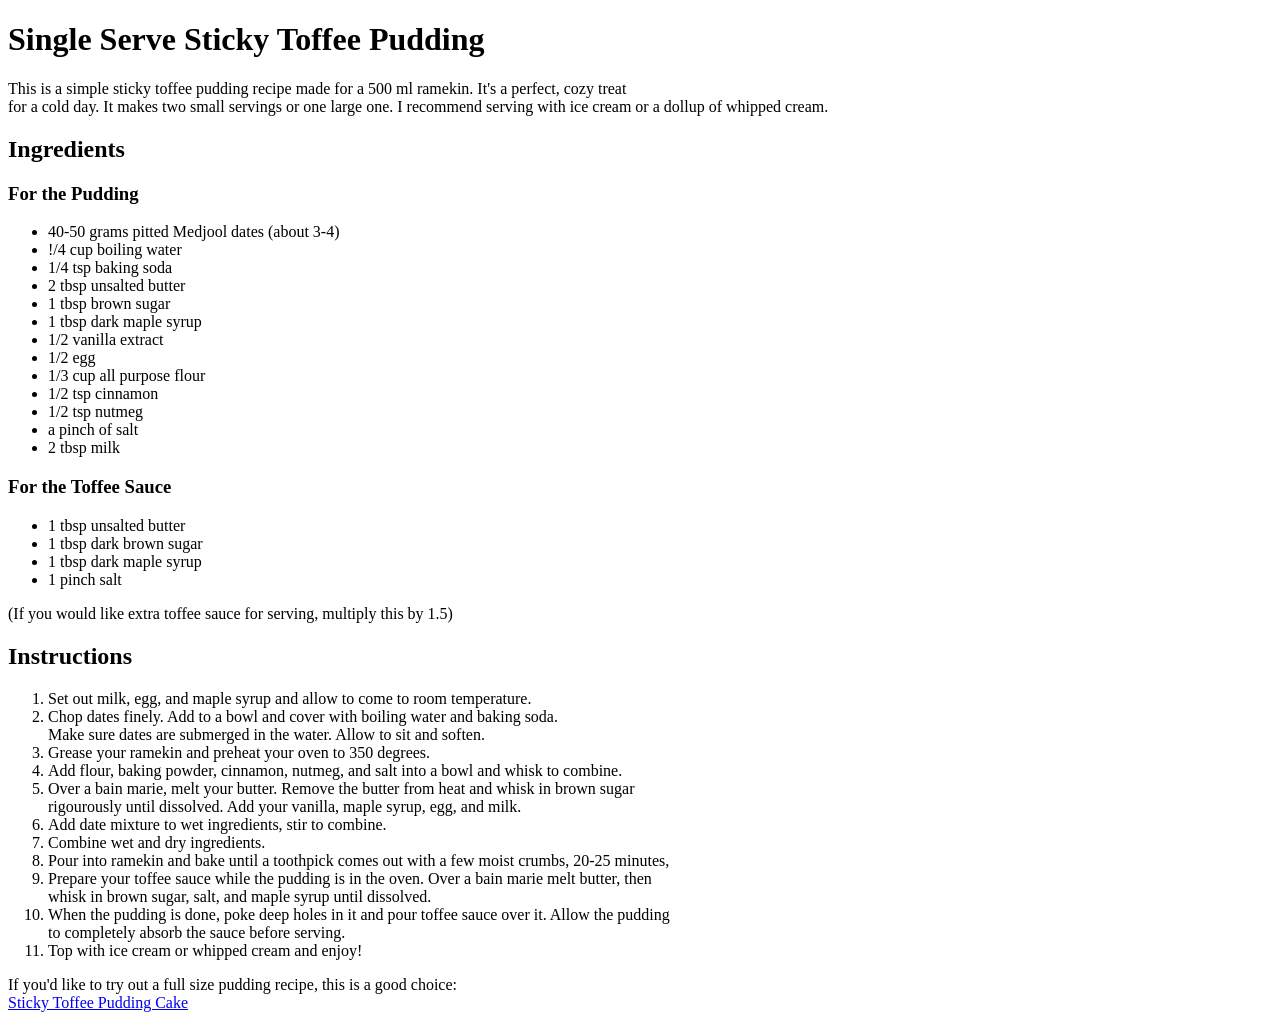
==== lab02/index.html @ cf77649c "Add files via upload" ====
<!DOCTYPE html>

<html lang="en">

<head>
    <meta charset="UTF-8">

    <title>Sticky Toffee Pudding Recipe</title>

</head>
<body>
    <header>

    <h1>Single Serve Sticky Toffee Pudding</h1>
    <p> This is a simple sticky toffee pudding recipe made for a 500 ml ramekin. It's a perfect, 
        cozy treat<br> for a cold day. It makes two small servings or one large one.
        I recommend serving with ice cream or a dollup of whipped cream.
    </p>
    
    </header>

    <main>
        
    <h2>Ingredients</h2>

    <h3> For the Pudding</h3>

    <ul>
        <li>40-50 grams pitted Medjool dates (about 3-4)</li>
        <li>!/4 cup boiling water</li>
        <li>1/4 tsp baking soda</li>
        <li>2 tbsp unsalted butter</li>
        <li>1 tbsp brown sugar</li>
        <li>1 tbsp dark maple syrup</li>
        <li>1/2 vanilla extract</li>
        <li>1/2 egg</li>
        <li>1/3 cup all purpose flour</li>
        <li>1/2 tsp cinnamon</li>
        <li>1/2 tsp nutmeg</li>
        <li>a pinch of salt</li>
        <li>2 tbsp milk</li>
    </ul>
    
    <h3> For the Toffee Sauce</h3>
    <ul> 
        <li>1 tbsp unsalted butter</li>
        <li>1 tbsp dark brown sugar</li>
        <li>1 tbsp dark maple syrup</li>
        <li>1 pinch salt</li>
    </ul>
    <p> (If you would like extra toffee sauce for serving, multiply this by 1.5)</p>
    
      <article>
    <h2> Instructions</h2>

    <ol>
        <li>Set out milk, egg, and maple syrup and allow to come to room temperature.</li>
        <li>Chop dates finely. Add to a bowl and cover with boiling water and baking soda.<br>
        Make sure dates are submerged in the water. Allow to sit and soften.</li>
        <li>Grease your ramekin and preheat your oven to 350 degrees.</li>
        <li> Add flour, baking powder, cinnamon, nutmeg, and salt into a bowl and whisk to combine.</li>
        <li>Over a bain marie, melt your butter. Remove the butter from heat and whisk in brown sugar<br>
        rigourously until dissolved. Add your vanilla, maple syrup, egg, and milk.</li>
        <li>Add date mixture to wet ingredients, stir to combine.</li>
        <li>Combine wet and dry ingredients.</li>
        <li>Pour into ramekin and bake until a toothpick comes out with a few moist crumbs, 20-25 minutes,</li>
        <li> Prepare your toffee sauce while the pudding is in the oven. Over a bain marie melt butter, then<br>
        whisk in brown sugar, salt, and maple syrup until dissolved.</li>
        <li> When the pudding is done, poke deep holes in it and pour toffee sauce over it. Allow the pudding<br>
        to completely absorb the sauce before serving. </li>
        <li> Top with ice cream or whipped cream and enjoy!</li>
    </ol>
       </article>
    
    </main>


  
    <footer>
        <p> If you'd like to try out a full size pudding recipe, this is a good choice:<br>
          <a href="https://www.allrecipes.com/recipe/8148/sticky-toffee-pudding-cake/ ">Sticky Toffee Pudding Cake</a>
        </p>
    </footer>
    
</body>

</html>
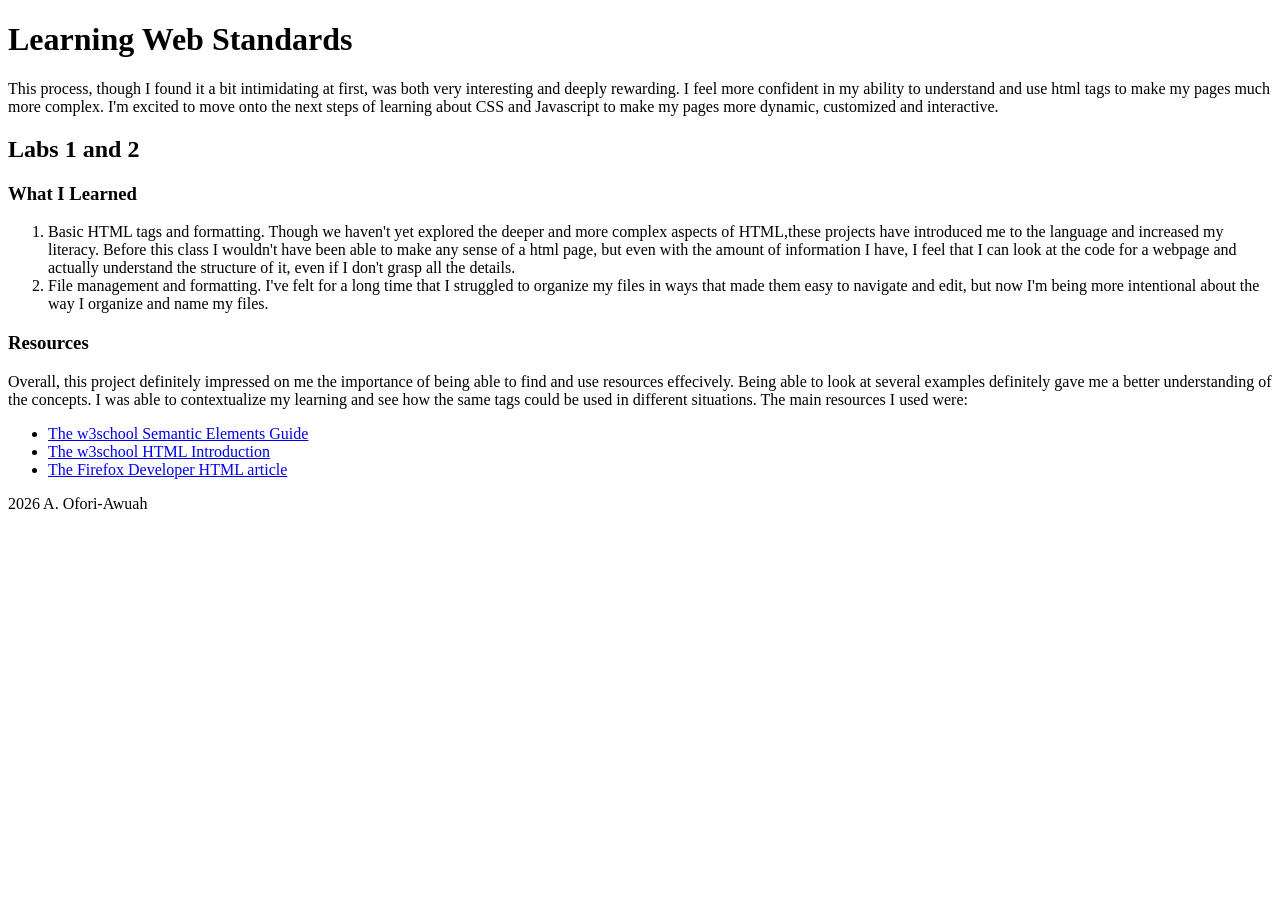
==== commit 9e887ab7: "Add files via upload" ====
--- a/lab02/index.html
+++ b/lab02/index.html
@@ -5,71 +5,55 @@
 <head>
     <meta charset="UTF-8">
 
-    <title>Sticky Toffee Pudding Recipe</title>
+    <title>Learning Web Standards</title>
 
 </head>
 <body>
     <header>
 
-    <h1>Single Serve Sticky Toffee Pudding</h1>
-    <p> This is a simple sticky toffee pudding recipe made for a 500 ml ramekin. It's a perfect, 
-        cozy treat<br> for a cold day. It makes two small servings or one large one.
-        I recommend serving with ice cream or a dollup of whipped cream.
+    <h1>Learning Web Standards</h1>
+    <p> This process, though I found it a bit intimidating at first, was both very
+        interesting and deeply rewarding. I feel more confident in my ability to understand and
+        use html tags to make my pages much more complex. I'm excited to move onto the next steps
+        of learning about CSS and Javascript to make my pages more dynamic, customized and interactive.
     </p>
     
     </header>
 
     <main>
         
-    <h2>Ingredients</h2>
+    <h2>Labs 1 and 2</h2>
 
-    <h3> For the Pudding</h3>
+    <h3> What I Learned</h3>
+
+    <ol>
+        <li> Basic HTML tags and formatting. Though we haven't yet explored the deeper and more complex 
+        aspects of HTML,these projects have introduced me to the language and 
+        increased my literacy. Before this class I wouldn't have been able to make any sense of a html page, but even with
+        the amount of information I have, I feel that I can look at the code for a webpage and actually understand the structure of it, 
+        even if I don't grasp all the details. </li>
+        <li>File management and formatting. I've felt for a long time that I struggled to organize my files
+            in ways that made them easy to navigate and edit, but now I'm being more intentional about the way I organize and name my files.
+        </li>
+        
+       
+    </ol>
+    
+   
+    
+      <article>
+    
+        <h3> Resources</h3>
+        Overall, this project definitely impressed on me the importance of being able to find and use resources effecively. Being able to look at
+        several examples definitely gave me a better understanding of the concepts. I was able to contextualize my learning and see how the same tags could be used in different situations.  The main resources I used were: 
 
     <ul>
-        <li>40-50 grams pitted Medjool dates (about 3-4)</li>
-        <li>!/4 cup boiling water</li>
-        <li>1/4 tsp baking soda</li>
-        <li>2 tbsp unsalted butter</li>
-        <li>1 tbsp brown sugar</li>
-        <li>1 tbsp dark maple syrup</li>
-        <li>1/2 vanilla extract</li>
-        <li>1/2 egg</li>
-        <li>1/3 cup all purpose flour</li>
-        <li>1/2 tsp cinnamon</li>
-        <li>1/2 tsp nutmeg</li>
-        <li>a pinch of salt</li>
-        <li>2 tbsp milk</li>
-    </ul>
-    
-    <h3> For the Toffee Sauce</h3>
-    <ul> 
-        <li>1 tbsp unsalted butter</li>
-        <li>1 tbsp dark brown sugar</li>
-        <li>1 tbsp dark maple syrup</li>
-        <li>1 pinch salt</li>
-    </ul>
-    <p> (If you would like extra toffee sauce for serving, multiply this by 1.5)</p>
-    
-      <article>
-    <h2> Instructions</h2>
+        <li> <a href= "https://www.w3schools.com/html/html5_semantic_elements.asp" >The w3school Semantic Elements Guide</a> </li>
+        <li> <a href= "https://www.w3schools.com/html/html_intro.asp" >The w3school HTML Introduction</a></li>
+        <li> <a href= "https://developer.mozilla.org/en-US/docs/Learn_web_development/Getting_started/Your_first_website/Creating_the_content" >The Firefox Developer HTML article</a></li>
+     </ul>   
 
-    <ol>
-        <li>Set out milk, egg, and maple syrup and allow to come to room temperature.</li>
-        <li>Chop dates finely. Add to a bowl and cover with boiling water and baking soda.<br>
-        Make sure dates are submerged in the water. Allow to sit and soften.</li>
-        <li>Grease your ramekin and preheat your oven to 350 degrees.</li>
-        <li> Add flour, baking powder, cinnamon, nutmeg, and salt into a bowl and whisk to combine.</li>
-        <li>Over a bain marie, melt your butter. Remove the butter from heat and whisk in brown sugar<br>
-        rigourously until dissolved. Add your vanilla, maple syrup, egg, and milk.</li>
-        <li>Add date mixture to wet ingredients, stir to combine.</li>
-        <li>Combine wet and dry ingredients.</li>
-        <li>Pour into ramekin and bake until a toothpick comes out with a few moist crumbs, 20-25 minutes,</li>
-        <li> Prepare your toffee sauce while the pudding is in the oven. Over a bain marie melt butter, then<br>
-        whisk in brown sugar, salt, and maple syrup until dissolved.</li>
-        <li> When the pudding is done, poke deep holes in it and pour toffee sauce over it. Allow the pudding<br>
-        to completely absorb the sauce before serving. </li>
-        <li> Top with ice cream or whipped cream and enjoy!</li>
-    </ol>
+      
        </article>
     
     </main>
@@ -77,8 +61,8 @@
 
   
     <footer>
-        <p> If you'd like to try out a full size pudding recipe, this is a good choice:<br>
-          <a href="https://www.allrecipes.com/recipe/8148/sticky-toffee-pudding-cake/ ">Sticky Toffee Pudding Cake</a>
+        <p> 2026 A. Ofori-Awuah
+          
         </p>
     </footer>
     
